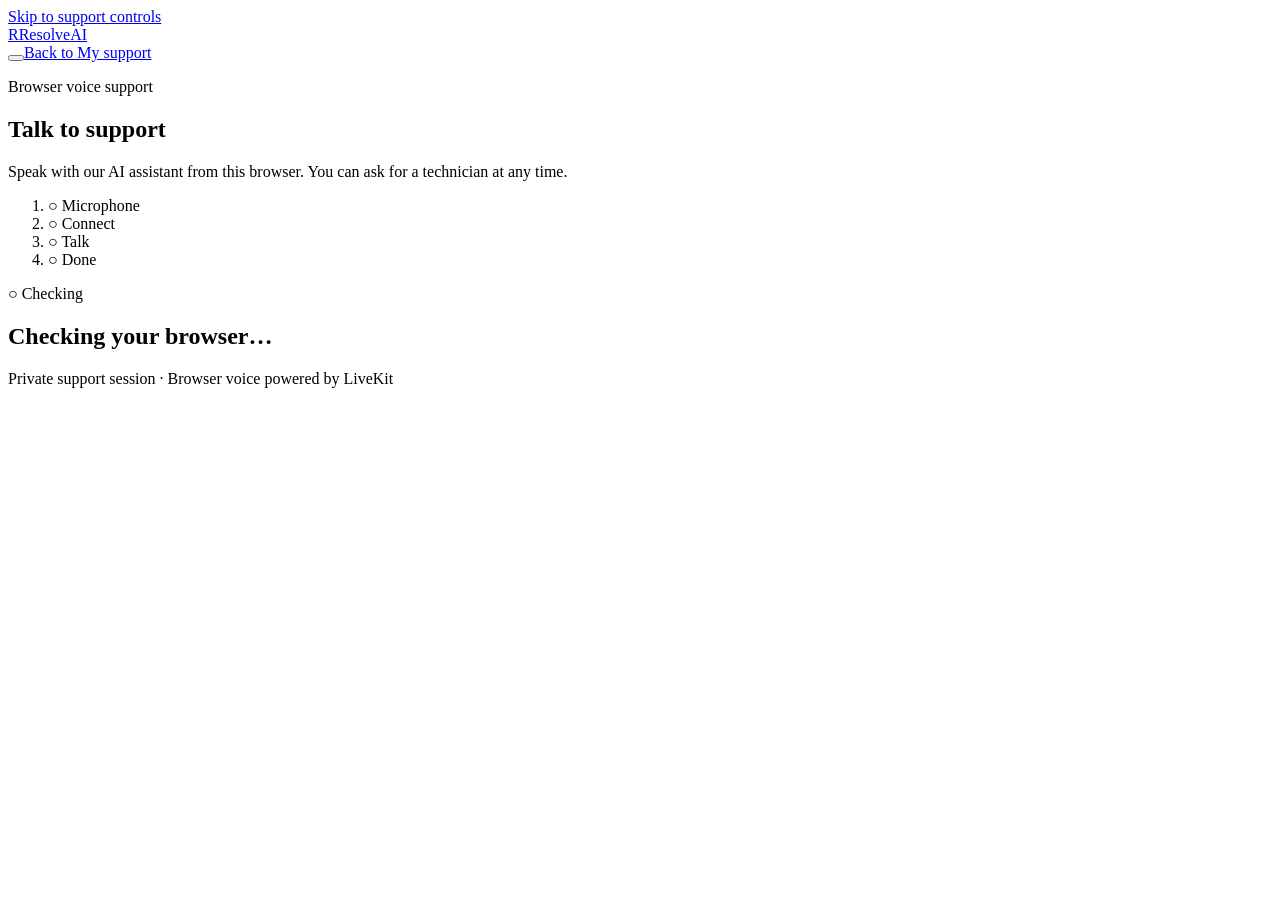
==== realapp/static/support.html @ db75297f "Make the UI consistent and responsive, add a live call dock and real-time chat Calls and chat - Inco" ====
<!doctype html>
<html lang="en">
<head>
  <meta charset="utf-8">
  <meta name="viewport" content="width=device-width, initial-scale=1">
  <title>Talk to support · ResolveAI</title>
  <link rel="preconnect" href="https://fonts.googleapis.com">
  <link rel="preconnect" href="https://fonts.gstatic.com" crossorigin>
  <link href="https://fonts.googleapis.com/css2?family=Plus+Jakarta+Sans:wght@400;600;700;800&display=swap" rel="stylesheet">
  <link rel="stylesheet" href="/static/resolveai-components.css?v=62">
  <script src="/static/theme.js?v=7"></script>
</head>
<body class="support" data-mode="focus">
  <a class="skip" href="#supportMain">Skip to support controls</a>
  <header class="support__bar" data-standalone>
    <a class="brand" href="/portal" aria-label="ResolveAI, back to My support"><span class="brand__mark" aria-hidden="true">R</span>ResolveAI</a>
    <div class="row row--sm"><button type="button" class="icon-btn theme-toggle" data-theme-toggle aria-label="Switch theme"></button><a class="link link--back" href="/portal">Back to My support</a></div>
  </header>
  <main id="supportMain" class="support__main">
    <section class="support__card stack" aria-labelledby="callState">
      <div class="stack stack--sm" data-standalone>
        <p class="kicker">Browser voice support</p>
        <h1>Talk to support</h1>
        <p class="sec">Speak with our AI assistant from this browser. You can ask for a technician at any time.</p>
      </div>
      <ol class="steps" id="voiceSteps" aria-label="Call progress">
        <li>○ Microphone</li><li>○ Connect</li><li>○ Talk</li><li>○ Done</li>
      </ol>
      <div class="voice-status" role="status" aria-live="polite" aria-atomic="true">
        <span class="badge badge--muted" id="voiceBadge">○ Checking</span>
        <h2 class="h3" id="callState">Checking your browser…</h2>
        <p class="sec" id="callExplanation" hidden></p>
      </div>
      <form id="supportForm" class="stack" novalidate hidden>
        <div class="field field--inline" id="nameField"><label for="customerName">Your name</label><input class="input" id="customerName" name="caller" autocomplete="name" required minlength="2" maxlength="100" aria-describedby="customerNameError"><p class="err" id="customerNameError" hidden></p></div>
        <p class="help" id="callingAs" hidden></p>
        <input type="hidden" name="language" value="en">
        <button id="startSupportCall" class="btn btn-primary btn--lead" type="submit"><span class="btn__bubble" aria-hidden="true"><svg aria-hidden="true" focusable="false" width="16" height="16" viewBox="0 0 24 24" fill="none" stroke="currentColor" stroke-width="2.2" stroke-linecap="round" stroke-linejoin="round"><path d="M6 3h3l2 5-2 2a15 15 0 0 0 5 5l2-2 5 2v3a2 2 0 0 1-2 2A16 16 0 0 1 4 5a2 2 0 0 1 2-2z"/></svg></span><span class="btn__label">Start voice call</span></button>
        <p class="help">Your browser will ask for microphone access when you start. The conversation is transcribed to help resolve your issue and create an incident.</p>
      </form>
      <section id="activeCall" class="stack" aria-label="Call controls" hidden>
        <p class="help" id="listeningStatus"></p>
        <div class="call-controls">
          <button id="muteSupportCall" class="call-btn call-btn--mic" type="button" role="switch" aria-checked="true" aria-label="Microphone"><span class="call-btn__icon"><svg class="mic-on" aria-hidden="true" focusable="false" width="22" height="22" viewBox="0 0 24 24" fill="none" stroke="currentColor" stroke-width="2" stroke-linecap="round" stroke-linejoin="round"><rect x="9" y="3" width="6" height="11" rx="3"/><path d="M5 11a7 7 0 0 0 14 0M12 18v3"/></svg><svg class="mic-off" aria-hidden="true" focusable="false" width="22" height="22" viewBox="0 0 24 24" fill="none" stroke="currentColor" stroke-width="2" stroke-linecap="round" stroke-linejoin="round"><path d="M15 9.3V6a3 3 0 0 0-5.7-1.3M9 9v2a3 3 0 0 0 5 2.2M5 11a7 7 0 0 0 11.4 5.4M19 11a7 7 0 0 1-.6 2.8M12 18v3M4 4l16 16"/></svg></span><span class="call-btn__label" aria-hidden="true">Mic on</span></button>
          <button id="askTechnician" class="call-btn" type="button"><span class="call-btn__icon"><svg aria-hidden="true" focusable="false" width="22" height="22" viewBox="0 0 24 24" fill="none" stroke="currentColor" stroke-width="2" stroke-linecap="round" stroke-linejoin="round"><circle cx="12" cy="8" r="4"/><path d="M4 21a8 8 0 0 1 16 0"/></svg></span>Ask for a technician</button>
          <button id="endSupportCall" class="call-btn call-btn--danger" type="button"><span class="call-btn__icon"><svg aria-hidden="true" focusable="false" width="22" height="22" viewBox="0 0 24 24" fill="none" stroke="currentColor" stroke-width="2" stroke-linecap="round" stroke-linejoin="round"><path d="M3 15c5-5 13-5 18 0l-2 3-4-1v-3a10 10 0 0 0-6 0v3l-4 1z"/></svg></span>End call</button>
        </div>
        <details class="transcript-box" open>
          <summary>Live transcript</summary>
          <div id="supportTranscript" class="turns" aria-live="polite" aria-relevant="additions" tabindex="0" aria-label="Live transcript"><p class="help">Your conversation appears here once transcription starts.</p></div>
        </details>
      </section>
      <div data-live-caption-host></div>
      <section class="mic-panel stack stack--sm" data-microphone-panel hidden></section>
      <div class="row" id="supportRecovery" hidden>
        <button id="retrySupport" class="btn btn-soft" type="button" hidden>Try again</button>
        <a id="reportInstead" class="btn btn-soft" href="/portal?view=customer-create" target="_top" hidden>Report an issue in writing</a>
      </div>
      <button id="resumeAudioButton" class="btn btn-primary" type="button" hidden>Turn on call audio</button>
    </section>
    <p class="help support__foot" data-standalone>Private support session · Browser voice powered by LiveKit</p>
  </main>
  <dialog class="dlg" id="endCallDialog" aria-labelledby="endCallTitle" aria-describedby="endCallText">
    <h2 id="endCallTitle">End this call?</h2>
    <p class="sec" id="endCallText">Your conversation stops. If you described an issue, an incident is created from it.</p>
    <div class="row"><button type="button" class="btn btn-soft" data-close>Keep talking</button><button type="button" id="confirmEndCall" class="btn btn-danger is-confirm">End call</button></div>
  </dialog>
  <div id="remoteAudio" hidden></div>
  <script src="/static/resolveai-components.js?v=3"></script>
  <script src="/static/vendor/livekit-client.umd.js"></script>
  <script src="/static/voice-browser.js?v=6"></script>
  <script src="/static/support.js?v=19"></script>
</body>
</html>
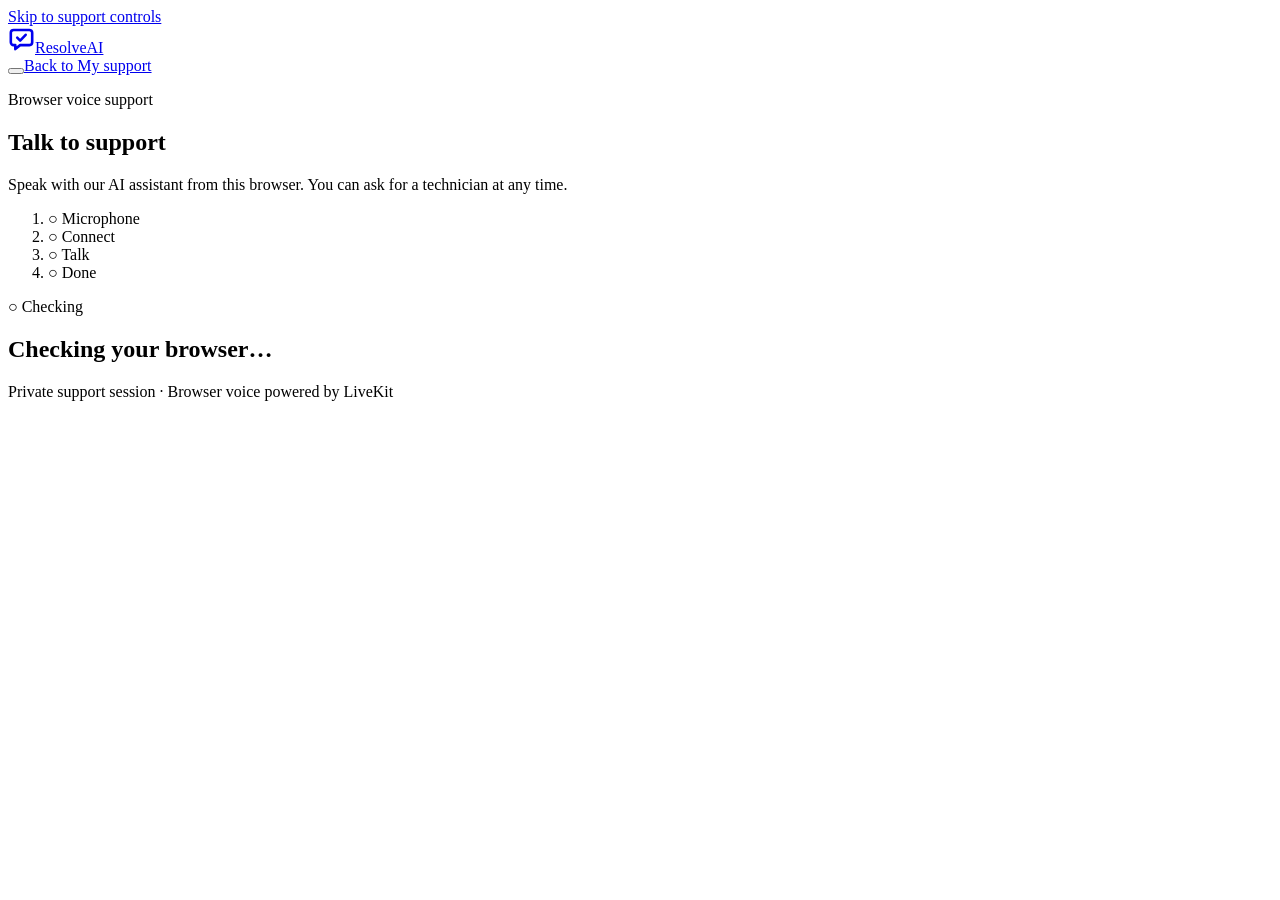
==== commit 82f4b43e: "Faster pages, call-end reset, call page redesign, new brand icon and idle chat close - Lighter page " ====
--- a/realapp/static/support.html
+++ b/realapp/static/support.html
@@ -3,17 +3,18 @@
 <head>
   <meta charset="utf-8">
   <meta name="viewport" content="width=device-width, initial-scale=1">
+  <link rel="icon" type="image/svg+xml" href="/static/favicon.svg?v=3">
   <title>Talk to support · ResolveAI</title>
   <link rel="preconnect" href="https://fonts.googleapis.com">
   <link rel="preconnect" href="https://fonts.gstatic.com" crossorigin>
   <link href="https://fonts.googleapis.com/css2?family=Plus+Jakarta+Sans:wght@400;600;700;800&display=swap" rel="stylesheet">
-  <link rel="stylesheet" href="/static/resolveai-components.css?v=62">
+  <link rel="stylesheet" href="/static/resolveai-components.css?v=72">
   <script src="/static/theme.js?v=7"></script>
 </head>
 <body class="support" data-mode="focus">
   <a class="skip" href="#supportMain">Skip to support controls</a>
   <header class="support__bar" data-standalone>
-    <a class="brand" href="/portal" aria-label="ResolveAI, back to My support"><span class="brand__mark" aria-hidden="true">R</span>ResolveAI</a>
+    <a class="brand" href="/portal" aria-label="ResolveAI, back to My support"><span class="brand__mark" aria-hidden="true"><svg aria-hidden="true" focusable="false" width="27" height="27" viewBox="0 0 24 24" fill="none" stroke="currentColor" stroke-width="2.3" stroke-linecap="round" stroke-linejoin="round"><path d="M5 3.5h14A2.5 2.5 0 0 1 21.5 6v8.5A2.5 2.5 0 0 1 19 17h-8.2L6.5 20.5V17H5a2.5 2.5 0 0 1-2.5-2.5V6A2.5 2.5 0 0 1 5 3.5z"/><path d="M8.2 10.4l2.6 2.6 4.9-5.2"/></svg></span>ResolveAI</a>
     <div class="row row--sm"><button type="button" class="icon-btn theme-toggle" data-theme-toggle aria-label="Switch theme"></button><a class="link link--back" href="/portal">Back to My support</a></div>
   </header>
   <main id="supportMain" class="support__main">
@@ -69,6 +70,6 @@
   <script src="/static/resolveai-components.js?v=3"></script>
   <script src="/static/vendor/livekit-client.umd.js"></script>
   <script src="/static/voice-browser.js?v=6"></script>
-  <script src="/static/support.js?v=19"></script>
+  <script src="/static/support.js?v=21"></script>
 </body>
 </html>
